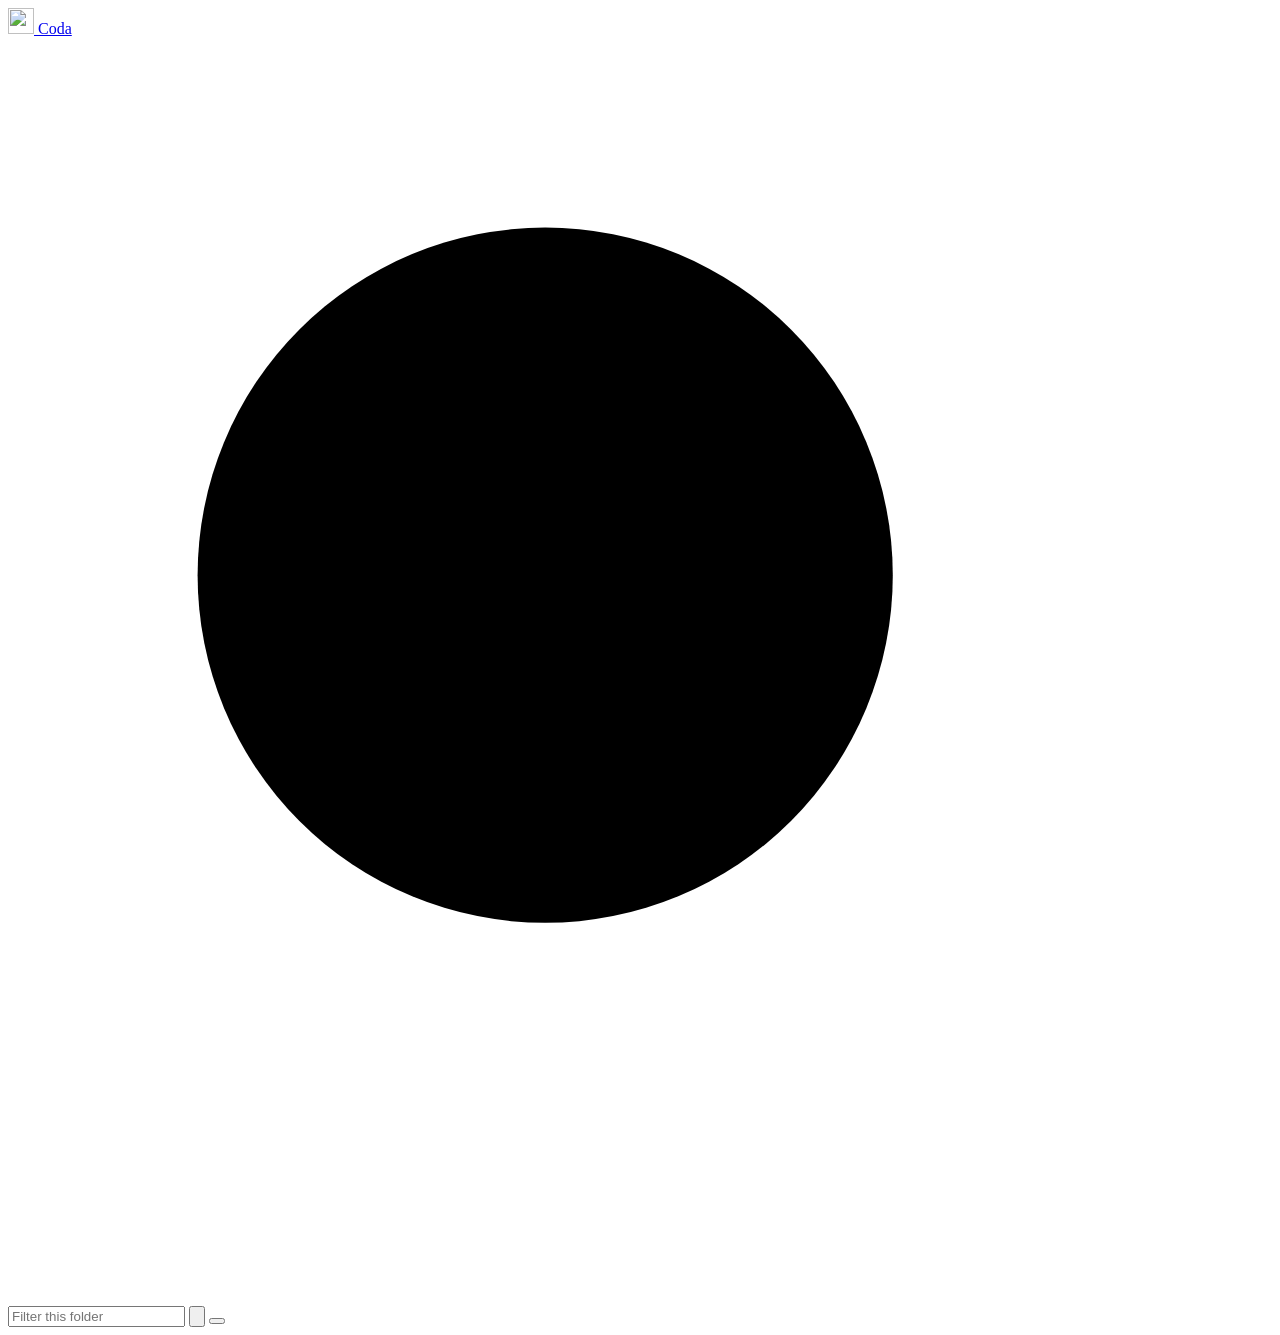
==== src/coda/web/static/index.html @ fc576287 "Add album art, activity log, and instant folder navigation - Album art: per-format read/write (FLAC," ====
<!doctype html>
<html lang="en">
<head>
  <meta charset="utf-8">
  <meta name="viewport" content="width=device-width, initial-scale=1, viewport-fit=cover">
  <meta name="color-scheme" content="light dark">
  <meta name="theme-color" content="#f5f5f7" media="(prefers-color-scheme: light)">
  <meta name="theme-color" content="#111113" media="(prefers-color-scheme: dark)">
  <meta name="apple-mobile-web-app-capable" content="yes">
  <meta name="apple-mobile-web-app-title" content="Coda">
  <title>Coda</title>
  <link rel="icon" href="/static/icon.svg" type="image/svg+xml">
  <link rel="apple-touch-icon" href="/static/icon.svg">
  <link rel="preload" href="/static/fonts/inter-latin.woff2" as="font" type="font/woff2" crossorigin>
  <link rel="stylesheet" href="/static/app.css?v=2">
  <script>
    // Apply the saved theme before first paint, so there's no flash.
    try {
      const t = localStorage.getItem("coda-theme");
      if (t === "light" || t === "dark") document.documentElement.dataset.theme = t;
    } catch {}
  </script>
</head>
<body>
  <div class="app" id="app">
    <header class="topbar">
      <a class="brand" href="#/" aria-label="Coda — library home">
        <img src="/static/icon.svg" alt="" width="26" height="26">
        <span>Coda</span>
      </a>
      <nav class="crumbs" id="crumbs" aria-label="Folder path"></nav>
      <div class="topbar-actions">
        <label class="search">
          <svg viewBox="0 0 20 20" aria-hidden="true"><circle cx="8.5" cy="8.5" r="5.5"/><path d="m13 13 4 4"/></svg>
          <input id="filter" type="search" placeholder="Filter this folder" autocomplete="off" spellcheck="false" aria-label="Filter tracks in this folder">
        </label>
        <button class="icon-btn" id="manage-btn" type="button" aria-label="Manage loadouts" title="Manage loadouts">
          <svg viewBox="0 0 20 20" aria-hidden="true"><path d="M4 6h12M4 10h12M4 14h12"/><circle cx="7" cy="6" r="1.6"/><circle cx="13" cy="10" r="1.6"/><circle cx="9" cy="14" r="1.6"/></svg>
        </button>
        <button class="icon-btn" id="theme-btn" type="button" aria-label="Theme"></button>
      </div>
    </header>

    <div class="layout">
      <main class="browser" id="browser" tabindex="-1">
        <div class="banner" id="banner" hidden></div>
        <section class="folder-head" id="folder-head"></section>
        <section id="folders" class="folders" aria-label="Folders"></section>
        <section id="tracks" class="tracks" aria-label="Tracks"></section>
      </main>

      <aside class="editor" id="editor" aria-label="Tag editor" hidden>
        <div class="editor-head">
          <button class="icon-btn editor-close" id="editor-close" type="button" aria-label="Close editor">
            <svg viewBox="0 0 20 20" aria-hidden="true"><path d="m5 5 10 10M15 5 5 15"/></svg>
          </button>
          <div class="editor-title">
            <h2 id="editor-title">Edit tags</h2>
            <p id="editor-sub"></p>
          </div>
          <button class="btn primary" id="editor-save" type="button" disabled>Save</button>
        </div>
        <form class="editor-body" id="editor-form" autocomplete="off"></form>
        <section class="activity" id="activity" aria-label="Activity log">
          <button class="activity-head" id="activity-toggle" type="button" aria-expanded="false" aria-controls="activity-list">
            <span class="activity-dot" id="activity-dot" aria-hidden="true"></span>
            <span class="activity-latest" id="activity-latest">Activity</span>
            <span class="activity-time" id="activity-latest-time"></span>
            <svg class="activity-chevron" viewBox="0 0 20 20" aria-hidden="true"><path d="m6 12 4-4 4 4"/></svg>
          </button>
          <ol class="activity-list" id="activity-list" aria-live="polite" hidden></ol>
        </section>
      </aside>
    </div>

    <div class="selection-bar" id="selection-bar" hidden>
      <span id="selection-count"></span>
      <div class="selection-actions">
        <button class="btn" id="sel-clear" type="button">Clear</button>
        <button class="btn" id="sel-loadout" type="button">Loadout…</button>
        <button class="btn primary" id="sel-edit" type="button">Edit</button>
      </div>
    </div>
  </div>

  <!-- Apply a loadout -->
  <dialog class="sheet" id="apply-dialog" aria-labelledby="apply-title">
    <div class="sheet-head">
      <h2 id="apply-title">Apply loadout</h2>
      <button class="icon-btn" type="button" data-close aria-label="Close">
        <svg viewBox="0 0 20 20" aria-hidden="true"><path d="m5 5 10 10M15 5 5 15"/></svg>
      </button>
    </div>
    <div class="sheet-body">
      <label class="field">
        <span class="field-label">Loadout</span>
        <select id="apply-loadout"></select>
      </label>
      <p class="hint" id="apply-desc"></p>

      <fieldset class="field">
        <legend class="field-label">Apply to</legend>
        <div class="segmented" id="apply-target">
          <label><input type="radio" name="target" value="selection"><span id="apply-target-sel">Selected tracks</span></label>
          <label><input type="radio" name="target" value="folder"><span>This folder</span></label>
        </div>
        <label class="check" id="apply-recursive-wrap"><input type="checkbox" id="apply-recursive"> Include subfolders (each numbered separately)</label>
      </fieldset>

      <fieldset class="field">
        <legend class="field-label">Mode</legend>
        <div class="segmented" id="apply-mode">
          <label><input type="radio" name="mode" value="fill" checked><span>Fill empty tags</span></label>
          <label><input type="radio" name="mode" value="overwrite"><span>Overwrite</span></label>
        </div>
      </fieldset>

      <div class="preview" id="apply-preview" aria-live="polite"></div>
    </div>
    <div class="sheet-foot">
      <button class="btn" type="button" data-close>Cancel</button>
      <button class="btn primary" type="button" id="apply-go" disabled>Apply</button>
    </div>
  </dialog>

  <!-- Manage loadouts -->
  <dialog class="sheet" id="manage-dialog" aria-labelledby="manage-title">
    <div class="sheet-head">
      <h2 id="manage-title">Loadouts</h2>
      <button class="icon-btn" type="button" data-close aria-label="Close">
        <svg viewBox="0 0 20 20" aria-hidden="true"><path d="m5 5 10 10M15 5 5 15"/></svg>
      </button>
    </div>
    <div class="sheet-body" id="manage-body"></div>
    <div class="sheet-foot" id="manage-foot"></div>
  </dialog>

  <datalist id="tag-keys"></datalist>
  <div class="toasts" id="toasts" aria-live="polite"></div>

  <script src="/static/app.js?v=2" type="module"></script>
</body>
</html>
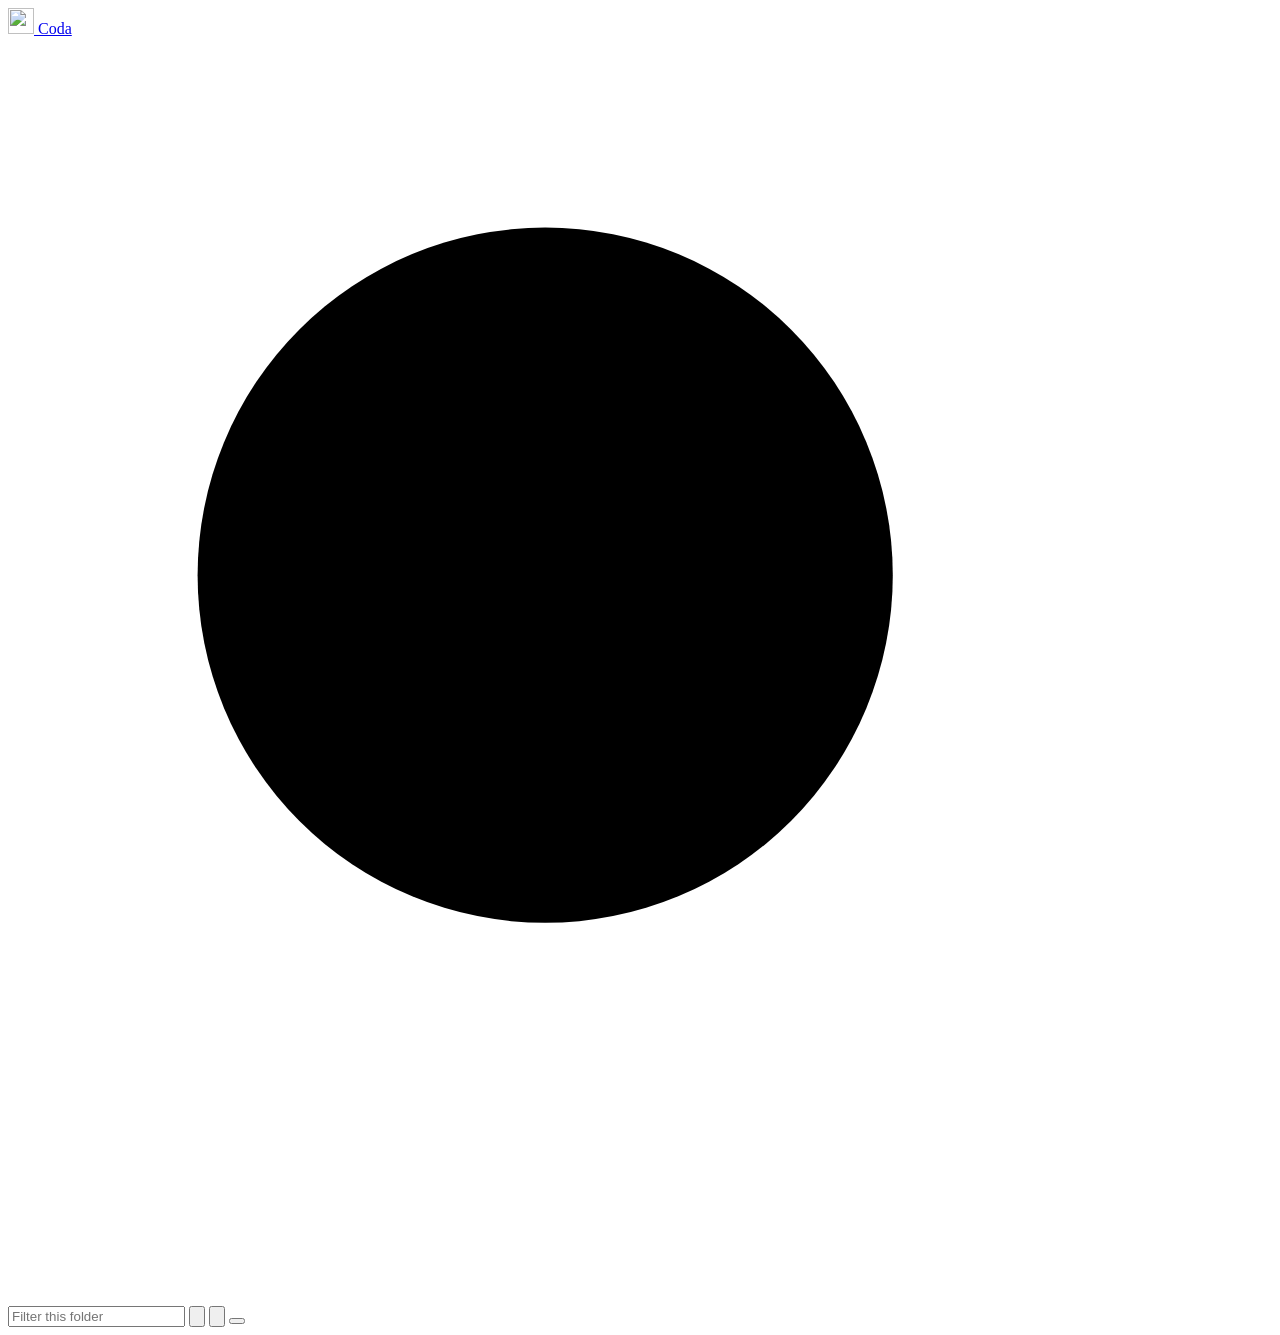
==== commit 237fd00d: "Add save-to-folder, tag copy/paste, folder tag filter, and input hints - Editor toolbar with "Save" " ====
--- a/src/coda/web/static/index.html
+++ b/src/coda/web/static/index.html
@@ -12,7 +12,7 @@
   <link rel="icon" href="/static/icon.svg" type="image/svg+xml">
   <link rel="apple-touch-icon" href="/static/icon.svg">
   <link rel="preload" href="/static/fonts/inter-latin.woff2" as="font" type="font/woff2" crossorigin>
-  <link rel="stylesheet" href="/static/app.css?v=2">
+  <link rel="stylesheet" href="/static/app.css?v=3">
   <script>
     // Apply the saved theme before first paint, so there's no flash.
     try {
@@ -34,6 +34,9 @@
           <svg viewBox="0 0 20 20" aria-hidden="true"><circle cx="8.5" cy="8.5" r="5.5"/><path d="m13 13 4 4"/></svg>
           <input id="filter" type="search" placeholder="Filter this folder" autocomplete="off" spellcheck="false" aria-label="Filter tracks in this folder">
         </label>
+        <button class="icon-btn" id="tagfilter-btn" type="button" aria-label="Filter by tag" title="Filter by tag">
+          <svg viewBox="0 0 20 20" aria-hidden="true"><path d="M3 4.5h14l-5.5 6.5v5l-3-1.5V11z"/></svg>
+        </button>
         <button class="icon-btn" id="manage-btn" type="button" aria-label="Manage loadouts" title="Manage loadouts">
           <svg viewBox="0 0 20 20" aria-hidden="true"><path d="M4 6h12M4 10h12M4 14h12"/><circle cx="7" cy="6" r="1.6"/><circle cx="13" cy="10" r="1.6"/><circle cx="9" cy="14" r="1.6"/></svg>
         </button>
@@ -45,6 +48,7 @@
       <main class="browser" id="browser" tabindex="-1">
         <div class="banner" id="banner" hidden></div>
         <section class="folder-head" id="folder-head"></section>
+        <div class="filter-chips" id="filter-chips" hidden></div>
         <section id="folders" class="folders" aria-label="Folders"></section>
         <section id="tracks" class="tracks" aria-label="Tracks"></section>
       </main>
@@ -58,7 +62,13 @@
             <h2 id="editor-title">Edit tags</h2>
             <p id="editor-sub"></p>
           </div>
-          <button class="btn primary" id="editor-save" type="button" disabled>Save</button>
+        </div>
+        <div class="editor-toolbar" id="editor-toolbar">
+          <div class="toolbar-left" id="toolbar-left"></div>
+          <div class="toolbar-right">
+            <button class="btn" id="editor-save-folder" type="button" disabled title="Save the changed fields to every track in this folder">Save to folder</button>
+            <button class="btn primary" id="editor-save" type="button" disabled title="Save to this track (Ctrl/⌘ + S)">Save</button>
+          </div>
         </div>
         <form class="editor-body" id="editor-form" autocomplete="off"></form>
         <section class="activity" id="activity" aria-label="Activity log">
@@ -123,6 +133,31 @@
     </div>
   </dialog>
 
+  <!-- Filter by tag -->
+  <dialog class="sheet small" id="filter-dialog" aria-labelledby="filter-title">
+    <div class="sheet-head">
+      <h2 id="filter-title">Filter by tag</h2>
+      <button class="icon-btn" type="button" data-close aria-label="Close">
+        <svg viewBox="0 0 20 20" aria-hidden="true"><path d="m5 5 10 10M15 5 5 15"/></svg>
+      </button>
+    </div>
+    <div class="sheet-body">
+      <p class="hint">Show only tracks in this folder with a tag value.</p>
+      <label class="field">
+        <span class="field-label">Tag</span>
+        <select id="filter-key"></select>
+      </label>
+      <label class="field">
+        <span class="field-label">Value</span>
+        <select id="filter-value"></select>
+      </label>
+    </div>
+    <div class="sheet-foot">
+      <button class="btn" type="button" data-close>Cancel</button>
+      <button class="btn primary" type="button" id="filter-add">Add filter</button>
+    </div>
+  </dialog>
+
   <!-- Manage loadouts -->
   <dialog class="sheet" id="manage-dialog" aria-labelledby="manage-title">
     <div class="sheet-head">
@@ -138,6 +173,6 @@
   <datalist id="tag-keys"></datalist>
   <div class="toasts" id="toasts" aria-live="polite"></div>
 
-  <script src="/static/app.js?v=2" type="module"></script>
+  <script src="/static/app.js?v=3" type="module"></script>
 </body>
 </html>
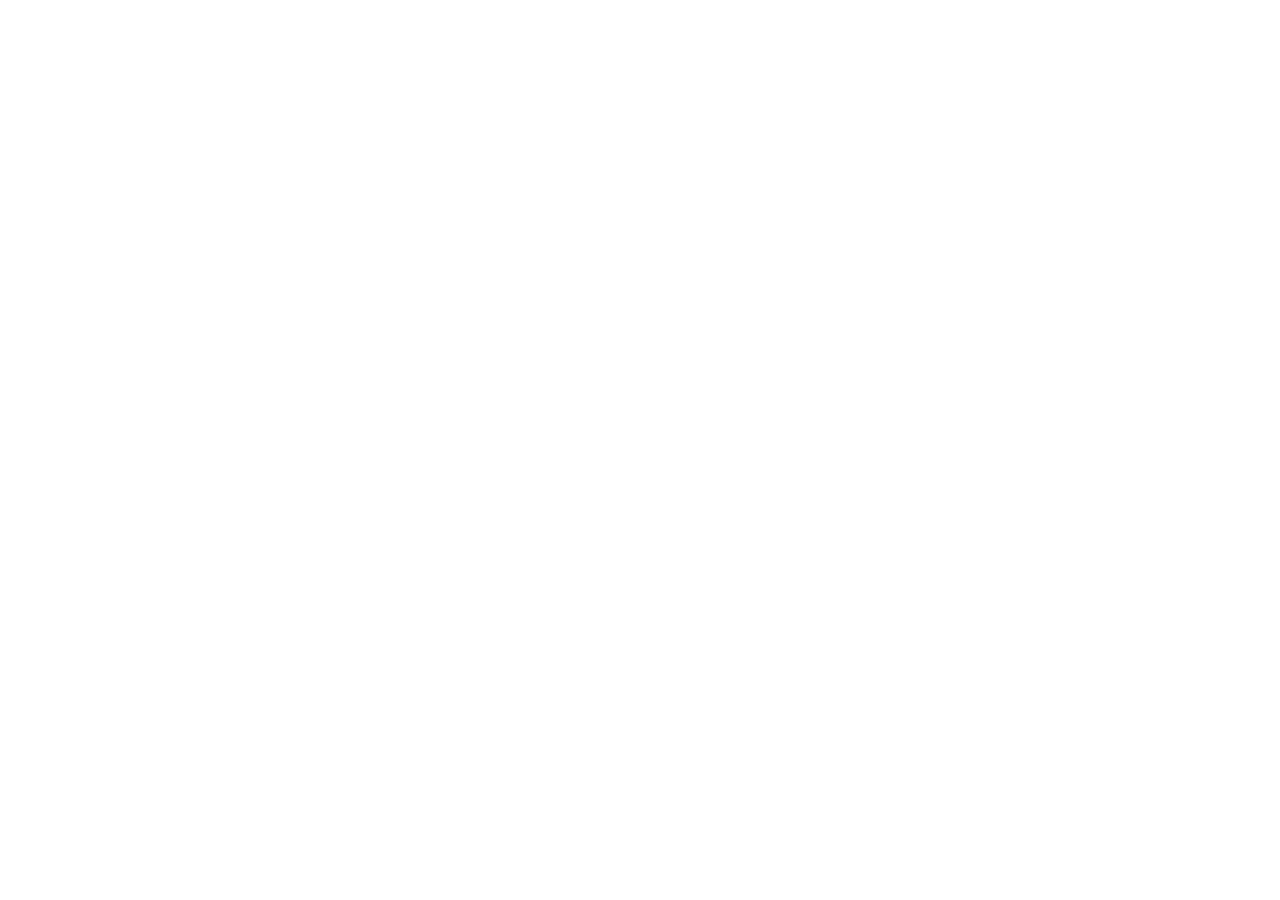
==== commit 29d857a6: "Add sign-in: account setup, sessions, lockout, and password recovery - First visit creates the accou" ====
--- a/src/coda/web/static/index.html
+++ b/src/coda/web/static/index.html
@@ -12,7 +12,7 @@
   <link rel="icon" href="/static/icon.svg" type="image/svg+xml">
   <link rel="apple-touch-icon" href="/static/icon.svg">
   <link rel="preload" href="/static/fonts/inter-latin.woff2" as="font" type="font/woff2" crossorigin>
-  <link rel="stylesheet" href="/static/app.css?v=3">
+  <link rel="stylesheet" href="/static/app.css?v=7">
   <script>
     // Apply the saved theme before first paint, so there's no flash.
     try {
@@ -22,7 +22,31 @@
   </script>
 </head>
 <body>
-  <div class="app" id="app">
+  <!-- Sign in / first-run setup. Shown over the app; the app keeps its state underneath. -->
+  <div class="auth" id="auth" hidden>
+    <form class="auth-card" id="auth-form" method="post" action="#">
+      <img class="auth-logo" src="/static/icon.svg" width="56" height="56" alt="">
+      <h1 id="auth-title">Sign in to Coda</h1>
+      <p class="auth-sub" id="auth-sub"></p>
+      <div class="error-box" id="auth-error" role="alert" hidden></div>
+      <label class="field">
+        <span class="field-label">Username</span>
+        <input id="auth-user" name="username" type="text" autocomplete="username" autocapitalize="off" autocorrect="off" spellcheck="false" required>
+      </label>
+      <label class="field">
+        <span class="field-label">Password</span>
+        <input id="auth-pass" name="password" type="password" autocomplete="current-password" required>
+      </label>
+      <label class="field" id="auth-confirm-wrap" hidden>
+        <span class="field-label">Repeat password</span>
+        <input id="auth-confirm" name="confirm" type="password" autocomplete="new-password">
+      </label>
+      <button class="btn primary auth-submit" id="auth-submit" type="submit">Sign in</button>
+      <p class="auth-foot" id="auth-foot"></p>
+    </form>
+  </div>
+
+  <div class="app" id="app" hidden>
     <header class="topbar">
       <a class="brand" href="#/" aria-label="Coda — library home">
         <img src="/static/icon.svg" alt="" width="26" height="26">
@@ -41,6 +65,9 @@
           <svg viewBox="0 0 20 20" aria-hidden="true"><path d="M4 6h12M4 10h12M4 14h12"/><circle cx="7" cy="6" r="1.6"/><circle cx="13" cy="10" r="1.6"/><circle cx="9" cy="14" r="1.6"/></svg>
         </button>
         <button class="icon-btn" id="theme-btn" type="button" aria-label="Theme"></button>
+        <button class="icon-btn" id="account-btn" type="button" aria-label="Account" title="Account" hidden>
+          <svg viewBox="0 0 20 20" aria-hidden="true"><circle cx="10" cy="7" r="3.2"/><path d="M3.8 16.5a6.2 6.2 0 0 1 12.4 0"/></svg>
+        </button>
       </div>
     </header>
 
@@ -66,6 +93,7 @@
         <div class="editor-toolbar" id="editor-toolbar">
           <div class="toolbar-left" id="toolbar-left"></div>
           <div class="toolbar-right">
+            <div class="changes-pop" id="changes-pop" role="tooltip"></div>
             <button class="btn" id="editor-save-folder" type="button" disabled title="Save the changed fields to every track in this folder">Save to folder</button>
             <button class="btn primary" id="editor-save" type="button" disabled title="Save to this track (Ctrl/⌘ + S)">Save</button>
           </div>
@@ -158,6 +186,38 @@
     </div>
   </dialog>
 
+  <!-- Account -->
+  <dialog class="sheet small" id="account-dialog" aria-labelledby="account-title">
+    <div class="sheet-head">
+      <h2 id="account-title">Account</h2>
+      <button class="icon-btn" type="button" data-close aria-label="Close">
+        <svg viewBox="0 0 20 20" aria-hidden="true"><path d="m5 5 10 10M15 5 5 15"/></svg>
+      </button>
+    </div>
+    <div class="sheet-body">
+      <p class="account-who">Signed in as <b id="account-name"></b></p>
+      <form id="password-form" class="password-form">
+        <input type="text" name="username" id="pw-username" autocomplete="username" hidden>
+        <h3 class="field-label">Change password</h3>
+        <div class="error-box" id="pw-error" role="alert" hidden></div>
+        <label class="field"><span class="field-label">Current password</span>
+          <input id="pw-current" type="password" autocomplete="current-password" required></label>
+        <label class="field"><span class="field-label">New password</span>
+          <input id="pw-new" type="password" autocomplete="new-password" minlength="8" required></label>
+        <label class="field"><span class="field-label">Repeat new password</span>
+          <input id="pw-confirm" type="password" autocomplete="new-password" minlength="8" required></label>
+        <p class="hint">Changing it signs out your other devices.</p>
+        <button class="btn" type="submit" id="pw-save">Change password</button>
+      </form>
+      <p class="hint" id="pw-env-note" hidden>The password is set by the <code>CODA_PASSWORD</code> environment variable, so it can only be changed there.</p>
+    </div>
+    <div class="sheet-foot">
+      <button class="btn danger" type="button" id="sign-out">Sign out</button>
+      <span class="spacer"></span>
+      <button class="btn primary" type="button" data-close>Done</button>
+    </div>
+  </dialog>
+
   <!-- Manage loadouts -->
   <dialog class="sheet" id="manage-dialog" aria-labelledby="manage-title">
     <div class="sheet-head">
@@ -173,6 +233,6 @@
   <datalist id="tag-keys"></datalist>
   <div class="toasts" id="toasts" aria-live="polite"></div>
 
-  <script src="/static/app.js?v=3" type="module"></script>
+  <script src="/static/app.js?v=7" type="module"></script>
 </body>
 </html>
